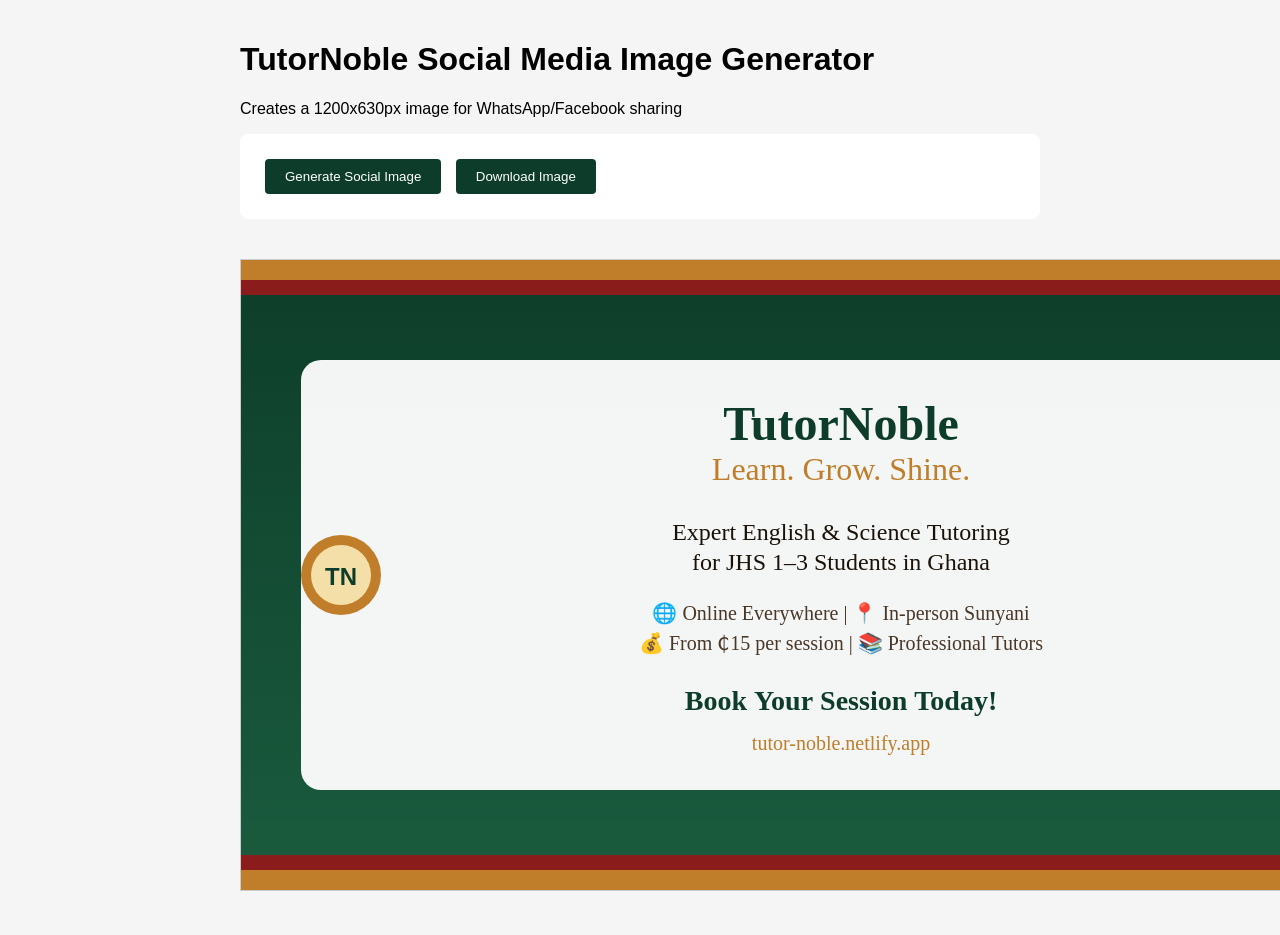
==== social-image-generator.html @ 723ab3d0 "Add Open Graph meta tags for social media sharing with correct URLs - Add comprehensive Open Graph t" ====
<!DOCTYPE html>
<html>
<head>
<title>TutorNoble Social Image Generator</title>
<style>
body { font-family: 'Plus Jakarta Sans', sans-serif; margin: 0; padding: 20px; background: #f5f5f5; }
.container { max-width: 800px; margin: 0 auto; }
canvas { border: 1px solid #ccc; margin: 20px 0; }
.controls { background: white; padding: 20px; border-radius: 8px; margin-bottom: 20px; }
button { background: #0D3D2A; color: white; border: none; padding: 10px 20px; border-radius: 4px; cursor: pointer; margin: 5px; }
button:hover { background: #1A5C3E; }
</style>
</head>
<body>
<div class="container">
<h1>TutorNoble Social Media Image Generator</h1>
<p>Creates a 1200x630px image for WhatsApp/Facebook sharing</p>

<div class="controls">
<button onclick="generateImage()">Generate Social Image</button>
<button onclick="downloadImage()">Download Image</button>
</div>

<canvas id="socialCanvas" width="1200" height="630"></canvas>
</div>

<script>
const canvas = document.getElementById('socialCanvas');
const ctx = canvas.getContext('2d');

function generateImage() {
    // Background with gradient
    const gradient = ctx.createLinearGradient(0, 0, 0, 630);
    gradient.addColorStop(0, '#0D3D2A');
    gradient.addColorStop(1, '#1A5C3E');
    ctx.fillStyle = gradient;
    ctx.fillRect(0, 0, 1200, 630);
    
    // Kente pattern stripes
    ctx.fillStyle = '#C07D2A';
    ctx.fillRect(0, 0, 1200, 20);
    ctx.fillRect(0, 610, 1200, 20);
    
    ctx.fillStyle = '#8B1C1C';
    ctx.fillRect(0, 20, 1200, 15);
    ctx.fillRect(0, 595, 1200, 15);
    
    // Main content area
    ctx.fillStyle = 'rgba(255, 255, 255, 0.95)';
    ctx.roundRect(60, 100, 1080, 430, 20);
    ctx.fill();
    
    // Logo/Brand area
    ctx.fillStyle = '#0D3D2A';
    ctx.font = 'bold 48px Playfair Display';
    ctx.textAlign = 'center';
    ctx.fillText('TutorNoble', 600, 180);
    
    // Tagline
    ctx.fillStyle = '#C07D2A';
    ctx.font = '32px Playfair Display';
    ctx.fillText('Learn. Grow. Shine.', 600, 220);
    
    // Main message
    ctx.fillStyle = '#1A1208';
    ctx.font = '24px Plus Jakarta Sans';
    ctx.fillText('Expert English & Science Tutoring', 600, 280);
    ctx.fillText('for JHS 1–3 Students in Ghana', 600, 310);
    
    // Features
    ctx.font = '20px Plus Jakarta Sans';
    ctx.fillStyle = '#4A3728';
    ctx.fillText('🌐 Online Everywhere | 📍 In-person Sunyani', 600, 360);
    ctx.fillText('💰 From ₵15 per session | 📚 Professional Tutors', 600, 390);
    
    // Call to action
    ctx.fillStyle = '#0D3D2A';
    ctx.font = 'bold 28px Plus Jakarta Sans';
    ctx.fillText('Book Your Session Today!', 600, 450);
    
    // Website
    ctx.fillStyle = '#C07D2A';
    ctx.font = '20px Plus Jakarta Sans';
    ctx.fillText('tutor-noble.netlify.app', 600, 490);
    
    // Decorative elements
    ctx.fillStyle = '#C07D2A';
    ctx.beginPath();
    ctx.arc(100, 315, 40, 0, Math.PI * 2);
    ctx.fill();
    
    ctx.fillStyle = '#F5DFA8';
    ctx.beginPath();
    ctx.arc(100, 315, 30, 0, Math.PI * 2);
    ctx.fill();
    
    ctx.fillStyle = '#0D3D2A';
    ctx.font = 'bold 24px Arial';
    ctx.textAlign = 'center';
    ctx.fillText('TN', 100, 325);
    
    // Right side decoration
    ctx.fillStyle = '#C07D2A';
    ctx.beginPath();
    ctx.arc(1100, 315, 40, 0, Math.PI * 2);
    ctx.fill();
    
    ctx.fillStyle = '#F5DFA8';
    ctx.beginPath();
    ctx.arc(1100, 315, 30, 0, Math.PI * 2);
    ctx.fill();
    
    // Graduation cap icon
    ctx.fillStyle = '#0D3D2A';
    ctx.font = '30px Arial';
    ctx.fillText('🎓', 1100, 325);
}

function downloadImage() {
    const link = document.createElement('a');
    link.download = 'social-image.jpg';
    link.href = canvas.toDataURL('image/jpeg', 0.9);
    link.click();
}

// Add roundRect polyfill for older browsers
if (!CanvasRenderingContext2D.prototype.roundRect) {
    CanvasRenderingContext2D.prototype.roundRect = function(x, y, width, height, radius) {
        if (width < 2 * radius) radius = width / 2;
        if (height < 2 * radius) radius = height / 2;
        this.beginPath();
        this.moveTo(x + radius, y);
        this.arcTo(x + width, y, x + width, y + height, radius);
        this.arcTo(x + width, y + height, x, y + height, radius);
        this.arcTo(x, y + height, x, y, radius);
        this.arcTo(x, y, x + width, y, radius);
        this.closePath();
        return this;
    };
}

// Generate on load
window.onload = generateImage;
</script>
</body>
</html>
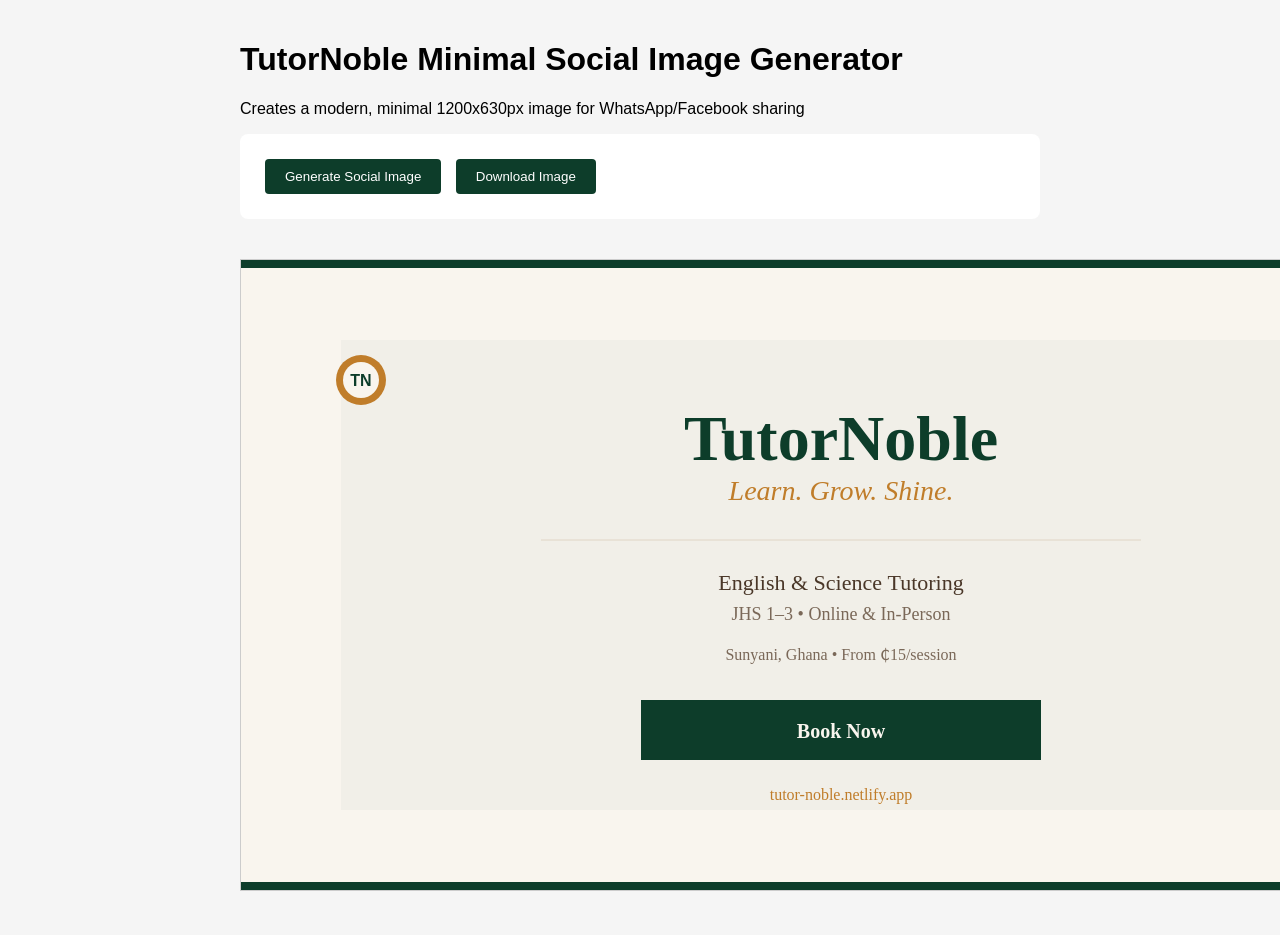
==== commit c58486e6: "Update social media image with modern minimal design and add comprehensive README - Replace busy soc" ====
--- a/social-image-generator.html
+++ b/social-image-generator.html
@@ -13,8 +13,8 @@
 </head>
 <body>
 <div class="container">
-<h1>TutorNoble Social Media Image Generator</h1>
-<p>Creates a 1200x630px image for WhatsApp/Facebook sharing</p>
+<h1>TutorNoble Minimal Social Image Generator</h1>
+<p>Creates a modern, minimal 1200x630px image for WhatsApp/Facebook sharing</p>
 
 <div class="controls">
 <button onclick="generateImage()">Generate Social Image</button>
@@ -29,91 +29,81 @@
 const ctx = canvas.getContext('2d');
 
 function generateImage() {
-    // Background with gradient
-    const gradient = ctx.createLinearGradient(0, 0, 0, 630);
-    gradient.addColorStop(0, '#0D3D2A');
-    gradient.addColorStop(1, '#1A5C3E');
-    ctx.fillStyle = gradient;
+    // Clean minimal background
+    ctx.fillStyle = '#F9F5EE'; // Cream background
     ctx.fillRect(0, 0, 1200, 630);
     
-    // Kente pattern stripes
+    // Subtle forest green accent bar
+    ctx.fillStyle = '#0D3D2A';
+    ctx.fillRect(0, 0, 1200, 8);
+    ctx.fillRect(0, 622, 1200, 8);
+    
+    // Center content area with subtle shadow
+    ctx.fillStyle = 'rgba(13, 61, 42, 0.03)';
+    ctx.fillRect(100, 80, 1000, 470);
+    
+    // Main brand - centered and clean
+    ctx.fillStyle = '#0D3D2A';
+    ctx.font = 'bold 64px Playfair Display';
+    ctx.textAlign = 'center';
+    ctx.fillText('TutorNoble', 600, 200);
+    
+    // Minimal tagline
     ctx.fillStyle = '#C07D2A';
-    ctx.fillRect(0, 0, 1200, 20);
-    ctx.fillRect(0, 610, 1200, 20);
+    ctx.font = 'italic 28px Playfair Display';
+    ctx.fillText('Learn. Grow. Shine.', 600, 240);
     
-    ctx.fillStyle = '#8B1C1C';
-    ctx.fillRect(0, 20, 1200, 15);
-    ctx.fillRect(0, 595, 1200, 15);
+    // Clean separator line
+    ctx.strokeStyle = '#E0D5C5';
+    ctx.lineWidth = 1;
+    ctx.beginPath();
+    ctx.moveTo(300, 280);
+    ctx.lineTo(900, 280);
+    ctx.stroke();
     
-    // Main content area
-    ctx.fillStyle = 'rgba(255, 255, 255, 0.95)';
-    ctx.roundRect(60, 100, 1080, 430, 20);
+    // Core services - minimal text
+    ctx.fillStyle = '#4A3728';
+    ctx.font = '22px Plus Jakarta Sans';
+    ctx.fillText('English & Science Tutoring', 600, 330);
+    
+    ctx.fillStyle = '#7A6858';
+    ctx.font = '18px Plus Jakarta Sans';
+    ctx.fillText('JHS 1–3 • Online & In-Person', 600, 360);
+    
+    // Location and pricing
+    ctx.fillStyle = '#7A6858';
+    ctx.font = '16px Plus Jakarta Sans';
+    ctx.fillText('Sunyani, Ghana • From ₵15/session', 600, 400);
+    
+    // Clean call to action
+    ctx.fillStyle = '#0D3D2A';
+    ctx.fillRect(400, 440, 400, 60);
+    
+    ctx.fillStyle = '#F9F5EE';
+    ctx.font = 'bold 20px Plus Jakarta Sans';
+    ctx.fillText('Book Now', 600, 478);
+    
+    // Website URL - minimal
+    ctx.fillStyle = '#C07D2A';
+    ctx.font = '16px Plus Jakarta Sans';
+    ctx.fillText('tutor-noble.netlify.app', 600, 540);
+    
+    // Subtle brand element - small circle
+    ctx.fillStyle = '#C07D2A';
+    ctx.beginPath();
+    ctx.arc(120, 120, 25, 0, Math.PI * 2);
     ctx.fill();
     
-    // Logo/Brand area
-    ctx.fillStyle = '#0D3D2A';
-    ctx.font = 'bold 48px Playfair Display';
-    ctx.textAlign = 'center';
-    ctx.fillText('TutorNoble', 600, 180);
-    
-    // Tagline
-    ctx.fillStyle = '#C07D2A';
-    ctx.font = '32px Playfair Display';
-    ctx.fillText('Learn. Grow. Shine.', 600, 220);
-    
-    // Main message
-    ctx.fillStyle = '#1A1208';
-    ctx.font = '24px Plus Jakarta Sans';
-    ctx.fillText('Expert English & Science Tutoring', 600, 280);
-    ctx.fillText('for JHS 1–3 Students in Ghana', 600, 310);
-    
-    // Features
-    ctx.font = '20px Plus Jakarta Sans';
-    ctx.fillStyle = '#4A3728';
-    ctx.fillText('🌐 Online Everywhere | 📍 In-person Sunyani', 600, 360);
-    ctx.fillText('💰 From ₵15 per session | 📚 Professional Tutors', 600, 390);
-    
-    // Call to action
-    ctx.fillStyle = '#0D3D2A';
-    ctx.font = 'bold 28px Plus Jakarta Sans';
-    ctx.fillText('Book Your Session Today!', 600, 450);
-    
-    // Website
-    ctx.fillStyle = '#C07D2A';
-    ctx.font = '20px Plus Jakarta Sans';
-    ctx.fillText('tutor-noble.netlify.app', 600, 490);
-    
-    // Decorative elements
-    ctx.fillStyle = '#C07D2A';
+    ctx.fillStyle = '#F9F5EE';
     ctx.beginPath();
-    ctx.arc(100, 315, 40, 0, Math.PI * 2);
+    ctx.arc(120, 120, 18, 0, Math.PI * 2);
     ctx.fill();
     
-    ctx.fillStyle = '#F5DFA8';
-    ctx.beginPath();
-    ctx.arc(100, 315, 30, 0, Math.PI * 2);
-    ctx.fill();
-    
+    // TN letters in circle
     ctx.fillStyle = '#0D3D2A';
-    ctx.font = 'bold 24px Arial';
+    ctx.font = 'bold 16px Arial';
     ctx.textAlign = 'center';
-    ctx.fillText('TN', 100, 325);
-    
-    // Right side decoration
-    ctx.fillStyle = '#C07D2A';
-    ctx.beginPath();
-    ctx.arc(1100, 315, 40, 0, Math.PI * 2);
-    ctx.fill();
-    
-    ctx.fillStyle = '#F5DFA8';
-    ctx.beginPath();
-    ctx.arc(1100, 315, 30, 0, Math.PI * 2);
-    ctx.fill();
-    
-    // Graduation cap icon
-    ctx.fillStyle = '#0D3D2A';
-    ctx.font = '30px Arial';
-    ctx.fillText('🎓', 1100, 325);
+    ctx.fillText('TN', 120, 126);
 }
 
 function downloadImage() {
